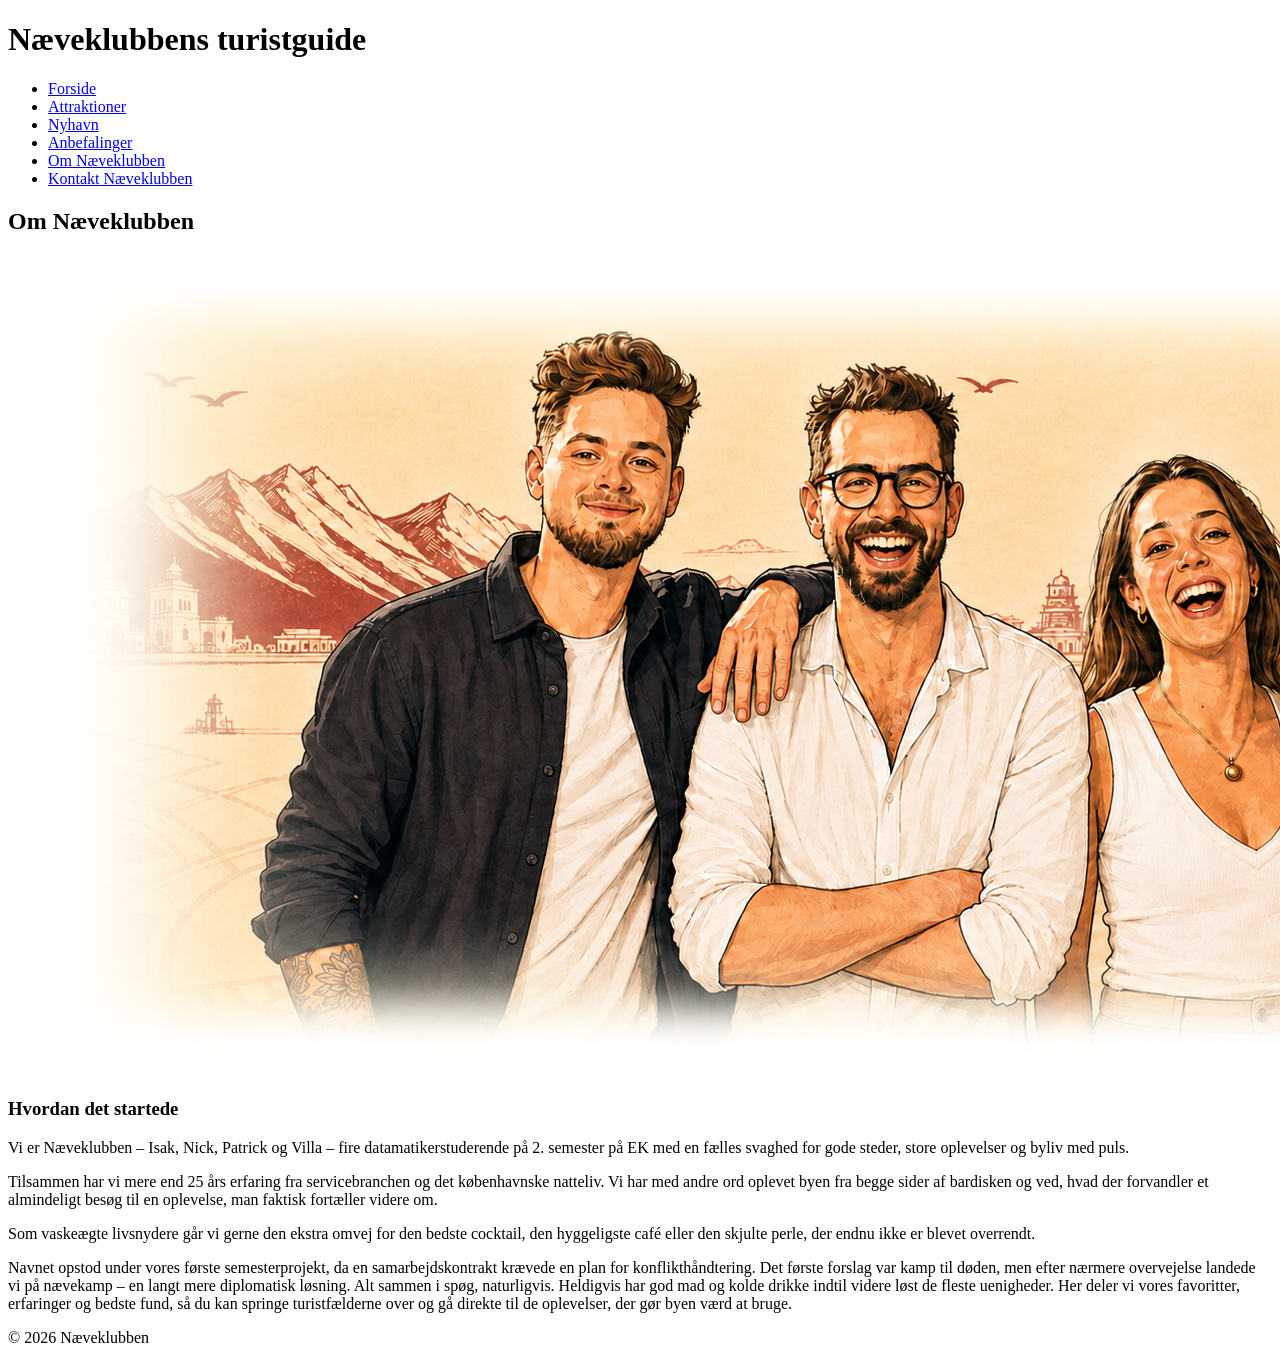
==== src/main/resources/static/about.html @ d8339069 "Hardcore frontend drop" ====
<!DOCTYPE html>
<html lang="da">
<head>
  <meta charset="UTF-8">
  <title>Om Næveklubben</title>
  <link rel="stylesheet" href="/css/style.css">
  <link rel="icon" type="image/x-icon" href="/images/naeve.png">
</head>

<body>

<header>
  <h1>Næveklubbens turistguide</h1>
</header>

<nav class="nav-bar">
  <ul>
    <li><a href="/index.html">Forside</a></li>
    <li><a href="/attractions">Attraktioner</a></li>
    <li><a href="/attractions/Nyhavn">Nyhavn</a></li>
    <li><a href="/recommendations.html">Anbefalinger</a></li>
    <li><a href="/about.html">Om Næveklubben</a></li>
    <li><a href="/contact.html">Kontakt Næveklubben</a></li>
  </ul>
</nav>

<main>
  <h2>Om Næveklubben</h2>
  <img src="images/about-naeveklubben-fade.png" alt="Næveklubben">
  <h3>Hvordan det startede</h3>
  <p>Vi er Næveklubben – Isak, Nick, Patrick og Villa – fire datamatikerstuderende på 2. semester på EK med en fælles svaghed for gode steder, store oplevelser og byliv med puls.</p>
  <p>Tilsammen har vi mere end 25 års erfaring fra servicebranchen og det københavnske natteliv.
    Vi har med andre ord oplevet byen fra begge sider af bardisken og ved, hvad der forvandler et almindeligt besøg til en oplevelse, man faktisk fortæller videre om. </p>
  <p>Som vaskeægte livsnydere går vi gerne den ekstra omvej for den bedste cocktail, den hyggeligste café eller den skjulte perle, der endnu ikke er blevet overrendt.</p>
  <p>Navnet opstod under vores første semesterprojekt, da en samarbejdskontrakt krævede en plan for konflikthåndtering.
    Det første forslag var kamp til døden, men efter nærmere overvejelse landede vi på nævekamp – en langt mere diplomatisk løsning.
    Alt sammen i spøg, naturligvis. Heldigvis har god mad og kolde drikke indtil videre løst de fleste uenigheder.
    Her deler vi vores favoritter, erfaringer og bedste fund, så du kan springe turistfælderne over og gå direkte til de oplevelser, der gør byen værd at bruge.</p>

</main>

<footer>
  <p>&copy; 2026 Næveklubben</p>
</footer>

</body>
</html>
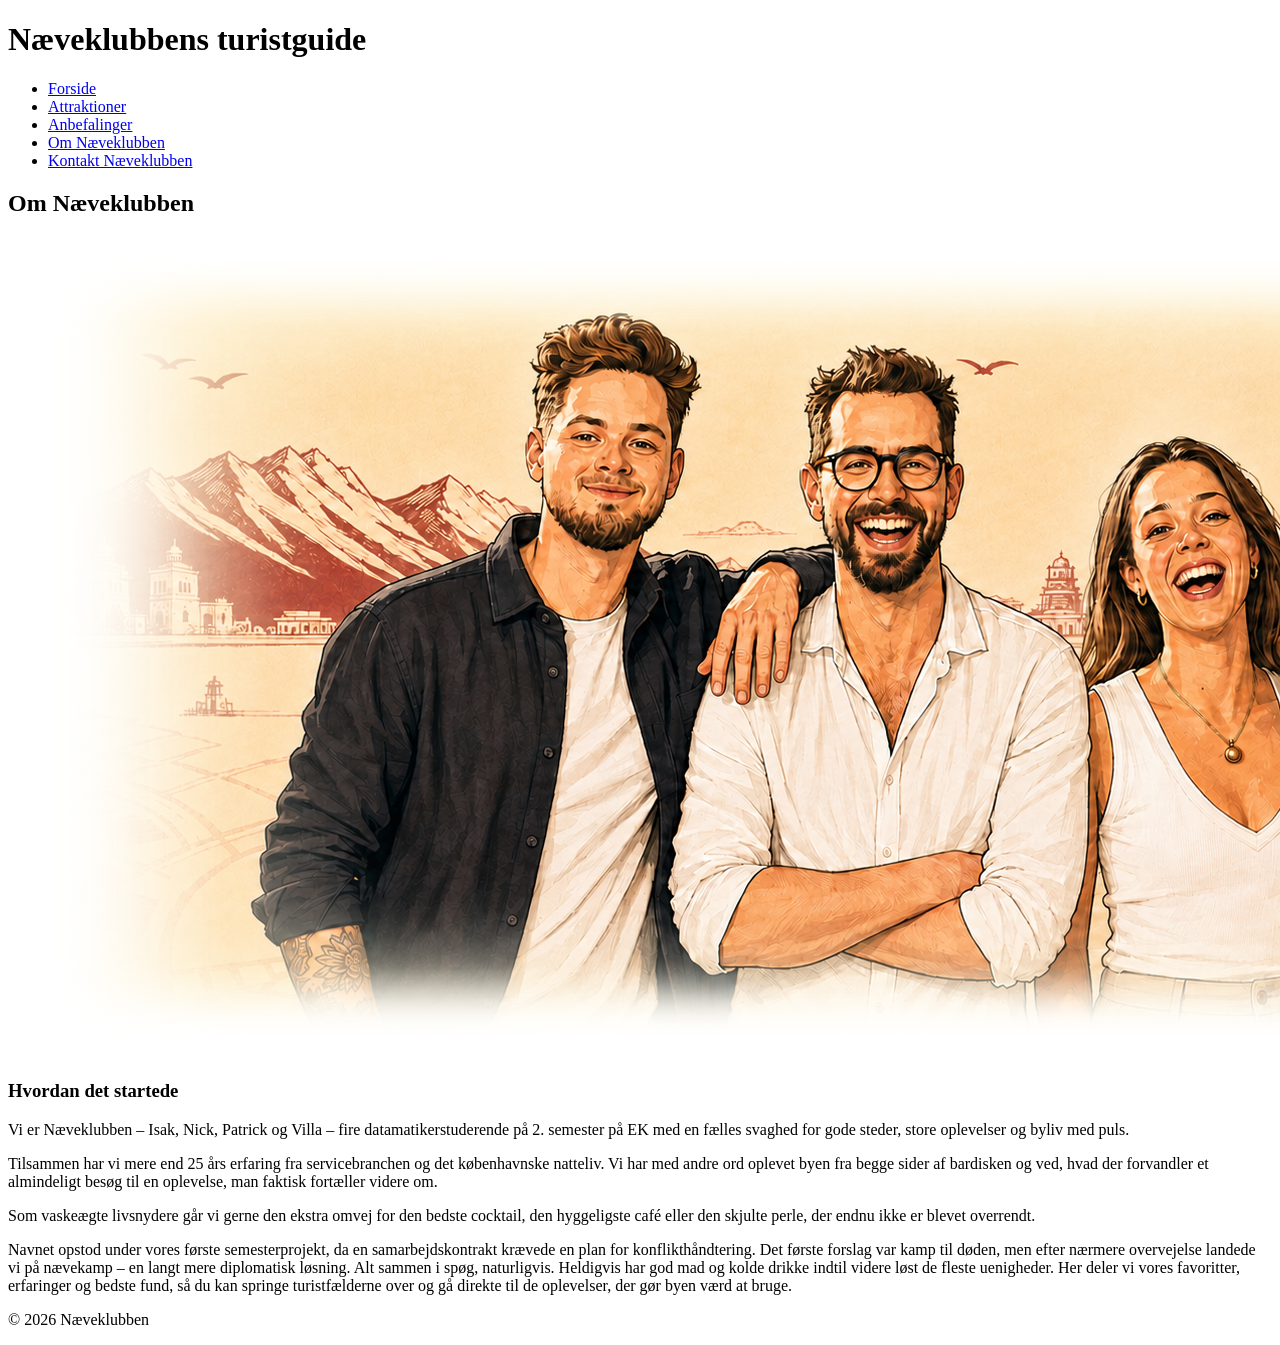
==== commit 1d75f6b1: "Add og update attraction features added" ====
--- a/src/main/resources/static/about.html
+++ b/src/main/resources/static/about.html
@@ -15,12 +15,11 @@
 
 <nav class="nav-bar">
   <ul>
-    <li><a href="/index.html">Forside</a></li>
-    <li><a href="/attractions">Attraktioner</a></li>
-    <li><a href="/attractions/Nyhavn">Nyhavn</a></li>
-    <li><a href="/recommendations.html">Anbefalinger</a></li>
-    <li><a href="/about.html">Om Næveklubben</a></li>
-    <li><a href="/contact.html">Kontakt Næveklubben</a></li>
+      <li><a href="/index.html">Forside</a></li>
+      <li><a href="/attractions">Attraktioner</a></li>
+      <li><a href="/recommendations.html">Anbefalinger</a></li>
+      <li><a href="/about.html">Om Næveklubben</a></li>
+      <li><a href="/contact.html">Kontakt Næveklubben</a></li>
   </ul>
 </nav>
 
